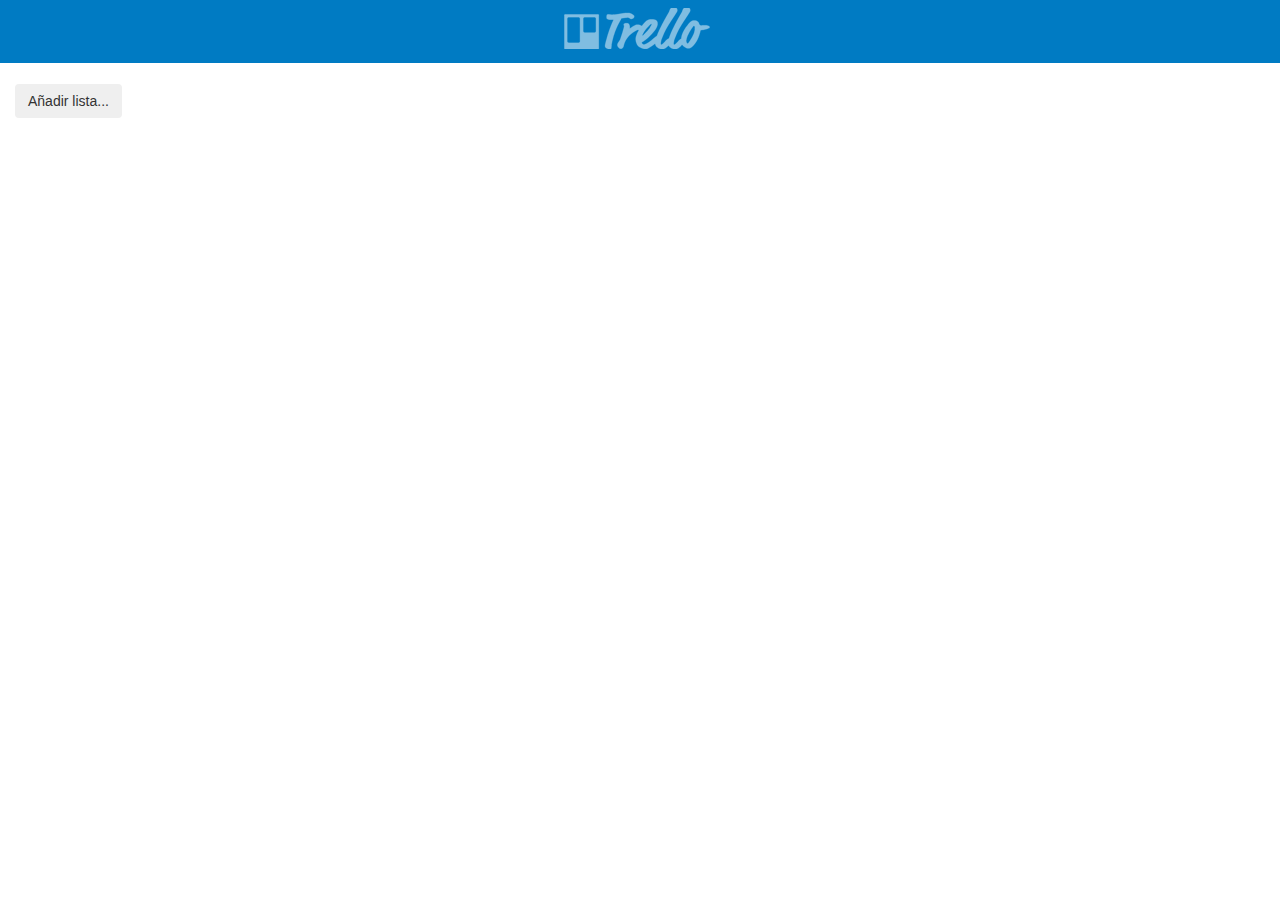
==== TrelloV1/index.html @ 15e63d14 "subo carpeta de trello" ====
<!DOCTYPE html>
<html lang="es">
	<head>
		<meta charset="UTF-8">
		<title>TRELLO</title>
		<link href="img/favicon.ico" rel="shortcut icon">
		<link rel="stylesheet" type="text/css" href="css/bootstrap.min.css">
		<link rel="stylesheet" type="text/css" href="css/font-awesome.min.css">
		<link rel="stylesheet" type="text/css" href="css/main.css">
	</head>
	<body>
		<header><!--inicio de contenedor navegador-->	
			<div class="container-fluid">
				<nav class="navbar navbar-static-top" role="navigation"><!--inicio de menu-->
					<div class="row bg-azul">
						<div class="col-md-12">
							<img src="img/logo.png" class="img-responsive center-block" alt="Logo de trello">
						</div>
					</div>					
				</nav><!--fin de menu-->
			</div>
		</header><!--fin de contenedor navegador-->
		<section>
			<div class="row center-block">
				<div class="col-md-12 col-xs-12">
					<div id="contenedor">
						<input type="button" class="btn btn-secondary transparente" id="btnAgregar" onclick="ingresarLista()" value="Añadir lista...">
						<form id="lista">
							
						</form>
					</div>
				</div>
			</div>
		</section>
		<script type="text/javascript" src="js/trello.js"></script>
	</body>
</html>
---- TrelloV1/css/main.css ----
.bg-azul{
	background: #007BC3;
}
img{
	opacity: .5;
}
.transparente:hover{
	background-color: rgba(0,0,0, .3);
	color: #fff;
}
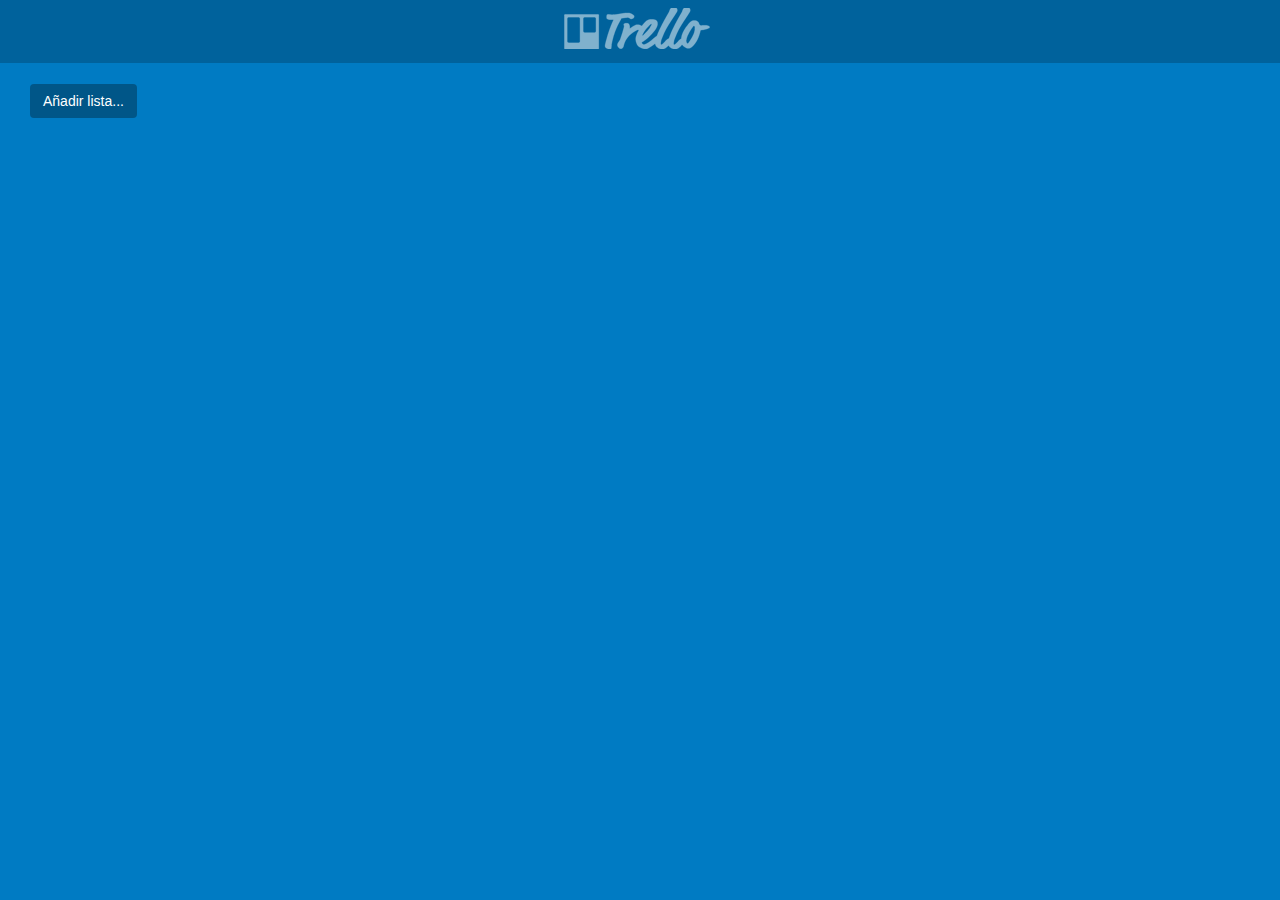
==== commit b95569a5: "subo modificacion de archivo de trello, ya grega mas listas" ====
--- a/TrelloV1/index.html
+++ b/TrelloV1/index.html
@@ -10,9 +10,9 @@
 	</head>
 	<body>
 		<header><!--inicio de contenedor navegador-->	
-			<div class="container-fluid">
-				<nav class="navbar navbar-static-top" role="navigation"><!--inicio de menu-->
-					<div class="row bg-azul">
+			<div class="container-fluid bg-azul">
+				<nav class="navbar navbar-static-top " role="navigation"><!--inicio de menu-->
+					<div class="row bg-blanco">
 						<div class="col-md-12">
 							<img src="img/logo.png" class="img-responsive center-block" alt="Logo de trello">
 						</div>
@@ -21,13 +21,12 @@
 			</div>
 		</header><!--fin de contenedor navegador-->
 		<section>
-			<div class="row center-block">
-				<div class="col-md-12 col-xs-12">
-					<div id="contenedor">
-						<input type="button" class="btn btn-secondary transparente" id="btnAgregar" onclick="ingresarLista()" value="Añadir lista...">
-						<form id="lista">
-							
-						</form>
+			<div class="container-fluid">
+				<div class="row center-block">
+					<div class="col-md-12 col-xs-12">
+						<div id="lista">
+							<input type="button" class="btn btn-opaco" id="btnAgregar" value="Añadir lista...">
+						</div>
 					</div>
 				</div>
 			</div>
--- a/TrelloV1/css/main.css
+++ b/TrelloV1/css/main.css
@@ -1,10 +1,34 @@
+body{
+	background-color: #007BC3;
+}
+.bg-blanco, .btn-opaco{
+	background-color: rgba(0,0,0,.2);
+}
 .bg-azul{
-	background: #007BC3;
+	background-color: #007BC3;
 }
 img{
 	opacity: .5;
 }
-.transparente:hover{
-	background-color: rgba(0,0,0, .3);
-	color: #fff;
-}+.btn-opaco{
+	background-color: rgba(0,0,0,.3);
+	color: #FFF;
+}
+.btn-success{
+	display: block;
+	margin: 2% 0;
+}
+h4{
+	padding: 2% 0;
+	color: #373737;
+
+}
+.caja{
+	background-color: #E2E4E6;
+	width: 20%;
+	border-radius: 5px;
+	padding: 1%;
+	display: inline-block;
+	margin: 1%;
+}
+
